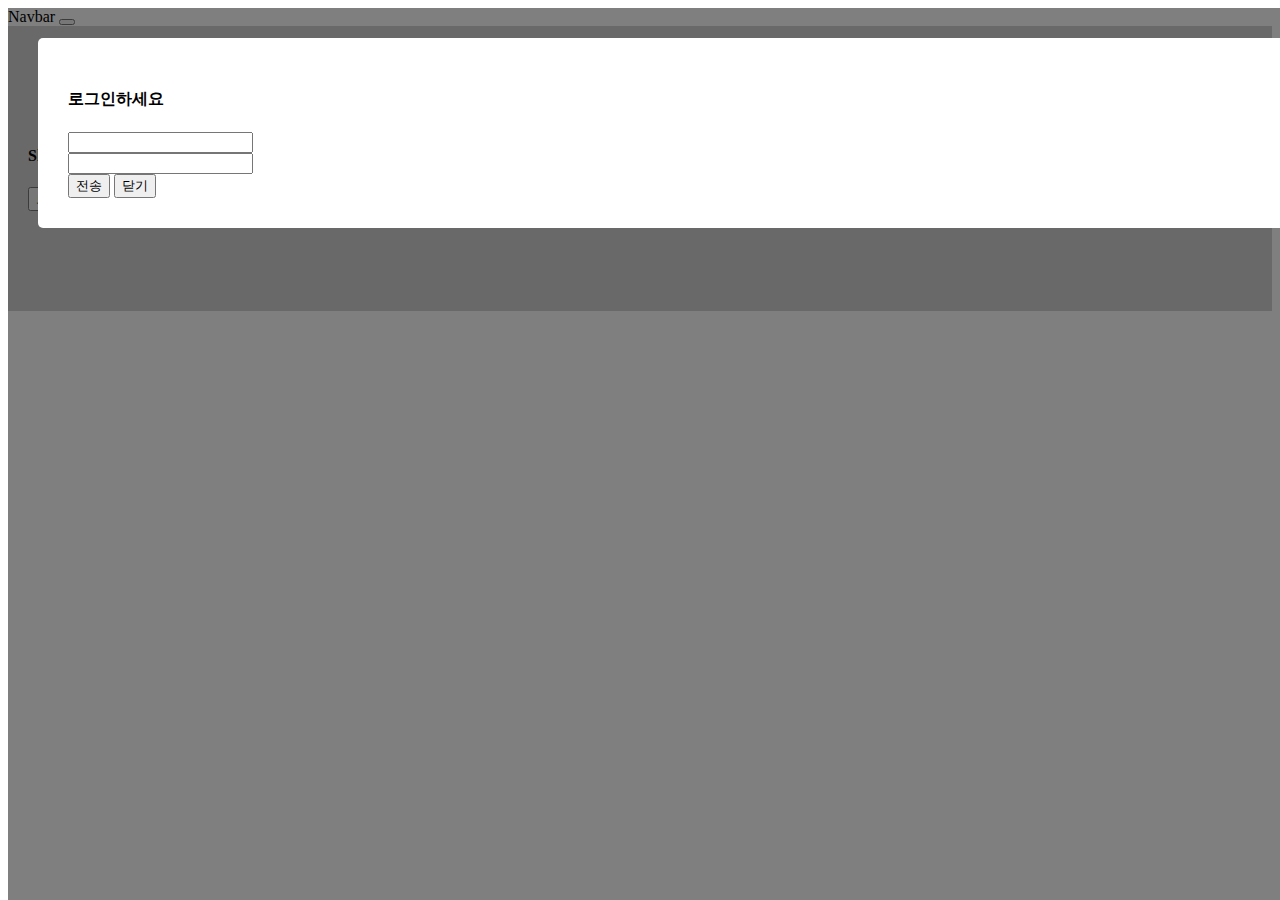
==== index.html @ 667201db "js 연습" ====
<!DOCTYPE html>
<html lang="en">
  <head>
    <!-- Required meta tags -->
    <meta charset="utf-8" />
    <meta name="viewport" content="width=device-width, initial-scale=1" />

    <!-- Bootstrap CSS -->
    <link
      href="https://cdn.jsdelivr.net/npm/bootstrap@5.1.3/dist/css/bootstrap.min.css"
      rel="stylesheet"
      integrity="sha384-1BmE4kWBq78iYhFldvKuhfTAU6auU8tT94WrHftjDbrCEXSU1oBoqyl2QvZ6jIW3"
      crossorigin="anonymous"
    />
    <link href="main.css" rel="stylesheet" />
    <title>Hello, world!</title>

    <script
      src="https://code.jquery.com/jquery-3.6.4.min.js"
      integrity="sha256-oP6HI9z1XaZNBrJURtCoUT5SUnxFr8s3BzRl+cbzUq8="
      crossorigin="anonymous"
    ></script>
  </head>
  <body>
    <div class="black-bg show-modal">
      <div class="white-bg">
        <h4>로그인하세요</h4>

        <form action="success.html">
          <div class="my-3">
            <input type="text" class="form-control" id="email" />
          </div>
          <div class="my-3">
            <input type="password" class="form-control" id="pw" />
          </div>
          <button type="submit" class="btn btn-primary" id="send">전송</button>
          <button type="button" class="btn btn-danger" id="close">닫기</button>
        </form>
      </div>
    </div>

    <nav class="navbar navbar-light bg-light">
      <div class="container-fluid">
        <span class="navbar-brand">Navbar</span>
        <button class="navbar-toggler" type="button">
          <span class="navbar-toggler-icon"></span>
        </button>
      </div>
    </nav>
    <ul class="list-group">
      <li class="list-group-item">An item</li>
      <li class="list-group-item">A second item</li>
      <li class="list-group-item">A third item</li>
      <li class="list-group-item">A fourth item</li>
      <li class="list-group-item">And a fifth one</li>
    </ul>

    <div class="main-bg">
      <h4>Shirts on Sale</h4>
      <button id="login" class="btn btn-danger">로그인</button>
    </div>

    <script>
      $("form").on("submit", function () {
        if (document.getElementById("email").value == "") {
          alert("아이디입력안함");
        }
        if (document.getElementById("pw").value == "") {
          alert("비번입력안함");
        }
        if (document.getElementById("pw").value.length < 6 ) {
          alert("비번왤케짧어");
        }
      });

      $("#login").on("click", function () {
        $(".black-bg").addClass("show-modal");
      });

      $("#close").on("click", function () {
        $(".black-bg").removeClass("show-modal");
      });

      document
        .querySelector(".navbar-toggler")
        .addEventListener("click", function () {
          document.querySelectorAll(".list-group")[0].classList.toggle("show");
        });
    </script>

    <script
      src="https://cdn.jsdelivr.net/npm/bootstrap@5.1.3/dist/js/bootstrap.bundle.min.js"
      integrity="sha384-ka7Sk0Gln4gmtz2MlQnikT1wXgYsOg+OMhuP+IlRH9sENBO0LRn5q+8nbTov4+1p"
      crossorigin="anonymous"
    ></script>
  </body>
</html>
---- main.css ----
.list-group {
  display: none;
}
.show {
  display: block;
}

.black-bg {
  width : 100%;
  height : 100%;
  position : fixed;
  background : rgba(0,0,0,0.5);
  z-index : 5;
  padding: 30px;
  visibility: hidden;
  opacity: 0;
  transition: all 1s;
}
.white-bg {
  background: white;
  border-radius: 5px;
  padding: 30px;
} 

.show-modal {
  visibility: visible;
  opacity: 1;
}

.main-bg {
  padding : 100px 20px;
  background: lightgrey;
}
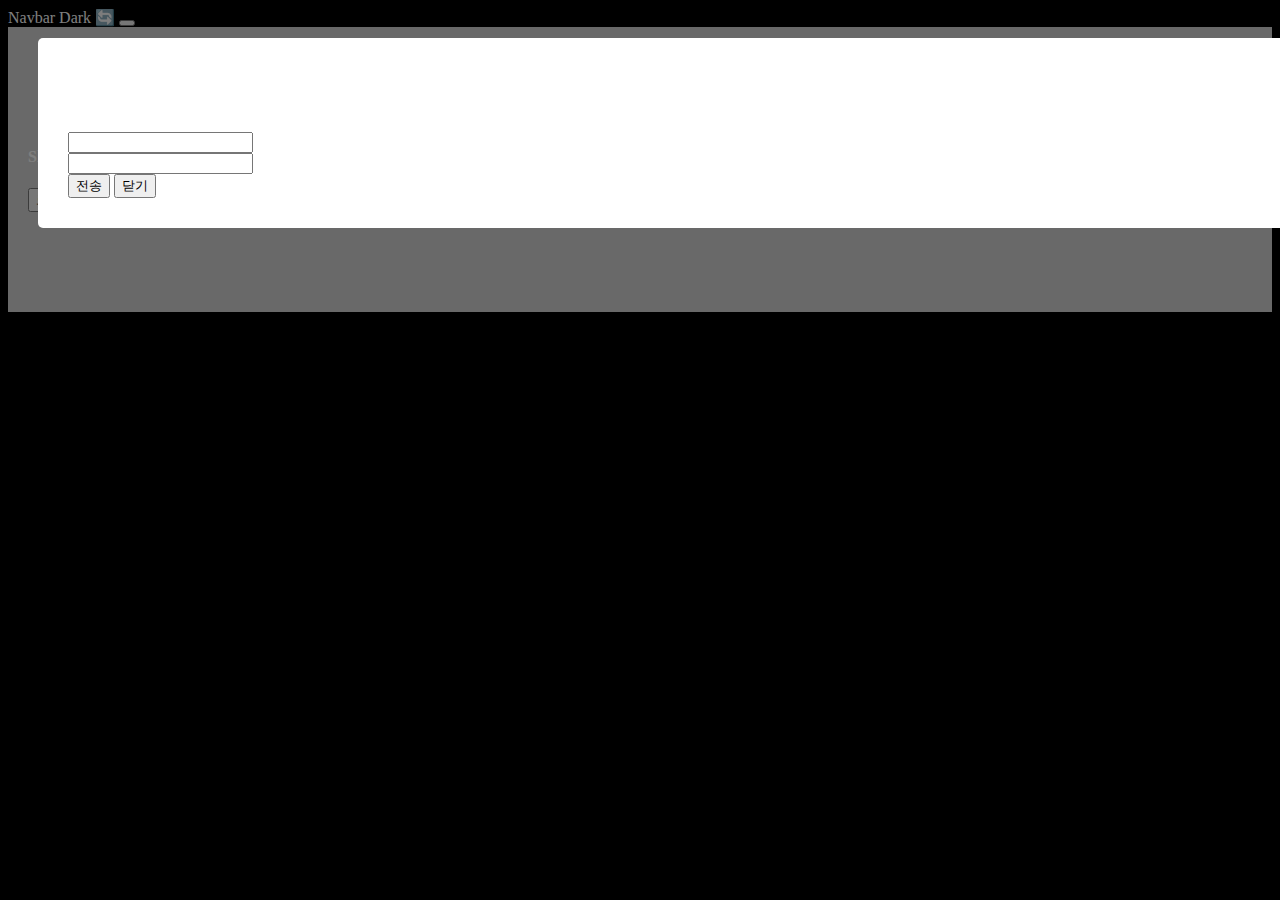
==== commit f23c544b: "진행중1" ====
--- a/index.html
+++ b/index.html
@@ -1,97 +1,135 @@
 <!DOCTYPE html>
 <html lang="en">
-  <head>
-    <!-- Required meta tags -->
-    <meta charset="utf-8" />
-    <meta name="viewport" content="width=device-width, initial-scale=1" />
+    <head>
+        <!-- Required meta tags -->
+        <meta charset="utf-8" />
+        <meta name="viewport" content="width=device-width, initial-scale=1" />
 
-    <!-- Bootstrap CSS -->
-    <link
-      href="https://cdn.jsdelivr.net/npm/bootstrap@5.1.3/dist/css/bootstrap.min.css"
-      rel="stylesheet"
-      integrity="sha384-1BmE4kWBq78iYhFldvKuhfTAU6auU8tT94WrHftjDbrCEXSU1oBoqyl2QvZ6jIW3"
-      crossorigin="anonymous"
-    />
-    <link href="main.css" rel="stylesheet" />
-    <title>Hello, world!</title>
+        <!-- Bootstrap CSS -->
+        <link
+            href="https://cdn.jsdelivr.net/npm/bootstrap@5.1.3/dist/css/bootstrap.min.css"
+            rel="stylesheet"
+            integrity="sha384-1BmE4kWBq78iYhFldvKuhfTAU6auU8tT94WrHftjDbrCEXSU1oBoqyl2QvZ6jIW3"
+            crossorigin="anonymous"
+        />
+        <link href="main.css" rel="stylesheet" />
+        <title>Hello, world!</title>
 
-    <script
-      src="https://code.jquery.com/jquery-3.6.4.min.js"
-      integrity="sha256-oP6HI9z1XaZNBrJURtCoUT5SUnxFr8s3BzRl+cbzUq8="
-      crossorigin="anonymous"
-    ></script>
-  </head>
-  <body>
-    <div class="black-bg show-modal">
-      <div class="white-bg">
-        <h4>로그인하세요</h4>
+        <script
+            src="https://code.jquery.com/jquery-3.6.4.min.js"
+            integrity="sha256-oP6HI9z1XaZNBrJURtCoUT5SUnxFr8s3BzRl+cbzUq8="
+            crossorigin="anonymous"
+        ></script>
+    </head>
+    <body class="dark">
+        <div class="black-bg show-modal">
+            <div class="white-bg">
+                <h4>로그인하세요</h4>
 
-        <form action="success.html">
-          <div class="my-3">
-            <input type="text" class="form-control" id="email" />
-          </div>
-          <div class="my-3">
-            <input type="password" class="form-control" id="pw" />
-          </div>
-          <button type="submit" class="btn btn-primary" id="send">전송</button>
-          <button type="button" class="btn btn-danger" id="close">닫기</button>
-        </form>
-      </div>
-    </div>
+                <form action="success.html">
+                    <div class="my-3">
+                        <input type="text" class="form-control" id="email" />
+                    </div>
+                    <div class="my-3">
+                        <input type="password" class="form-control" id="pw" />
+                    </div>
+                    <button type="submit" class="btn btn-primary" id="send">전송</button>
+                    <button type="button" class="btn btn-danger" id="close">닫기</button>
+                </form>
+            </div>
+        </div>
 
-    <nav class="navbar navbar-light bg-light">
-      <div class="container-fluid">
-        <span class="navbar-brand">Navbar</span>
-        <button class="navbar-toggler" type="button">
-          <span class="navbar-toggler-icon"></span>
-        </button>
-      </div>
-    </nav>
-    <ul class="list-group">
-      <li class="list-group-item">An item</li>
-      <li class="list-group-item">A second item</li>
-      <li class="list-group-item">A third item</li>
-      <li class="list-group-item">A fourth item</li>
-      <li class="list-group-item">And a fifth one</li>
-    </ul>
+        <nav class="navbar navbar-dark bg-dark">
+            <div class="container-fluid">
+                <span class="navbar-brand">Navbar</span>
+                <span class="badge bg-dark">Dark 🔄</span>
+                <button class="navbar-toggler" type="button">
+                    <span class="navbar-toggler-icon"></span>
+                </button>
+            </div>
+        </nav>
+        <ul class="list-group">
+            <li class="list-group-item">An item</li>
+            <li class="list-group-item">A second item</li>
+            <li class="list-group-item">A third item</li>
+            <li class="list-group-item">A fourth item</li>
+            <li class="list-group-item">And a fifth one</li>
+        </ul>
 
-    <div class="main-bg">
-      <h4>Shirts on Sale</h4>
-      <button id="login" class="btn btn-danger">로그인</button>
-    </div>
+        <div class="main-bg">
+            <h4>Shirts on Sale</h4>
+            <button id="login" class="btn btn-danger">로그인</button>
+        </div>
 
-    <script>
-      $("form").on("submit", function () {
-        if (document.getElementById("email").value == "") {
-          alert("아이디입력안함");
-        }
-        if (document.getElementById("pw").value == "") {
-          alert("비번입력안함");
-        }
-        if (document.getElementById("pw").value.length < 6 ) {
-          alert("비번왤케짧어");
-        }
-      });
+        <script>
+            var count = 0;
 
-      $("#login").on("click", function () {
-        $(".black-bg").addClass("show-modal");
-      });
+            $(".badge").on("click", function () {
+                count += 1;
+                if (count % 2 == 1) {
+                    $(".badge").html("Light 🔄");
+                } else {
+                  $(".badge").html("Dark 🔄");
+                }
+            });
 
-      $("#close").on("click", function () {
-        $(".black-bg").removeClass("show-modal");
-      });
+            // function 삼육구게임(num) {
+            //     if (num % 3 == 0) {
+            //         console.log("박수");
+            //     }
+            //     else if (num % 9 == 0)  {
+            //       console.log("박수x2");
+            //     }
+            //     else  {
+            //         console.log("통과");
+            //     }
+            // }
+            // 삼육구게임(6);
 
-      document
-        .querySelector(".navbar-toggler")
-        .addEventListener("click", function () {
-          document.querySelectorAll(".list-group")[0].classList.toggle("show");
-        });
-    </script>
+            // function 합격했냐(a, b) {
+            //     if (a + b >= 120) {
+            //         console.log("합격");
+            //     } else if (a < 40 || b < 40) {
+            //         console.log("불합격");
+            //     } else if () {
 
-    <script
-      src="https://cdn.jsdelivr.net/npm/bootstrap@5.1.3/dist/js/bootstrap.bundle.min.js"
-      integrity="sha384-ka7Sk0Gln4gmtz2MlQnikT1wXgYsOg+OMhuP+IlRH9sENBO0LRn5q+8nbTov4+1p"
-      crossorigin="anonymous"
-    ></script>
-  </body>
+            //     }
+
+            //     else {
+            //         console.log("불합격");
+            //     }
+            // }
+            // 합격했냐(80);
+
+            $("form").on("submit", function () {
+                if (document.getElementById("email").value == "") {
+                    alert("아이디입력안함");
+                }
+                if (document.getElementById("pw").value == "") {
+                    alert("비번입력안함");
+                }
+                if (document.getElementById("pw").value.length < 6) {
+                    alert("비번왤케짧어");
+                }
+            });
+
+            $("#login").on("click", function () {
+                $(".black-bg").addClass("show-modal");
+            });
+
+            $("#close").on("click", function () {
+                $(".black-bg").removeClass("show-modal");
+            });
+
+            document.querySelector(".navbar-toggler").addEventListener("click", function () {
+                document.querySelectorAll(".list-group")[0].classList.toggle("show");
+            });
+        </script>
+
+        <script
+            src="https://cdn.jsdelivr.net/npm/bootstrap@5.1.3/dist/js/bootstrap.bundle.min.js"
+            integrity="sha384-ka7Sk0Gln4gmtz2MlQnikT1wXgYsOg+OMhuP+IlRH9sENBO0LRn5q+8nbTov4+1p"
+            crossorigin="anonymous"
+        ></script>
+    </body>
 </html>
--- a/main.css
+++ b/main.css
@@ -1,33 +1,38 @@
 .list-group {
-  display: none;
+    display: none;
 }
 .show {
-  display: block;
+    display: block;
 }
 
 .black-bg {
-  width : 100%;
-  height : 100%;
-  position : fixed;
-  background : rgba(0,0,0,0.5);
-  z-index : 5;
-  padding: 30px;
-  visibility: hidden;
-  opacity: 0;
-  transition: all 1s;
+    width: 100%;
+    height: 100%;
+    position: fixed;
+    background: rgba(0, 0, 0, 0.5);
+    z-index: 5;
+    padding: 30px;
+    visibility: hidden;
+    opacity: 0;
+    transition: all 1s;
 }
 .white-bg {
-  background: white;
-  border-radius: 5px;
-  padding: 30px;
-} 
+    background: white;
+    border-radius: 5px;
+    padding: 30px;
+}
 
 .show-modal {
-  visibility: visible;
-  opacity: 1;
+    visibility: visible;
+    opacity: 1;
 }
 
 .main-bg {
-  padding : 100px 20px;
-  background: lightgrey;
-}+    padding: 100px 20px;
+    background: lightgrey;
+}
+
+.dark {
+    background: black;
+    color: white;
+}
